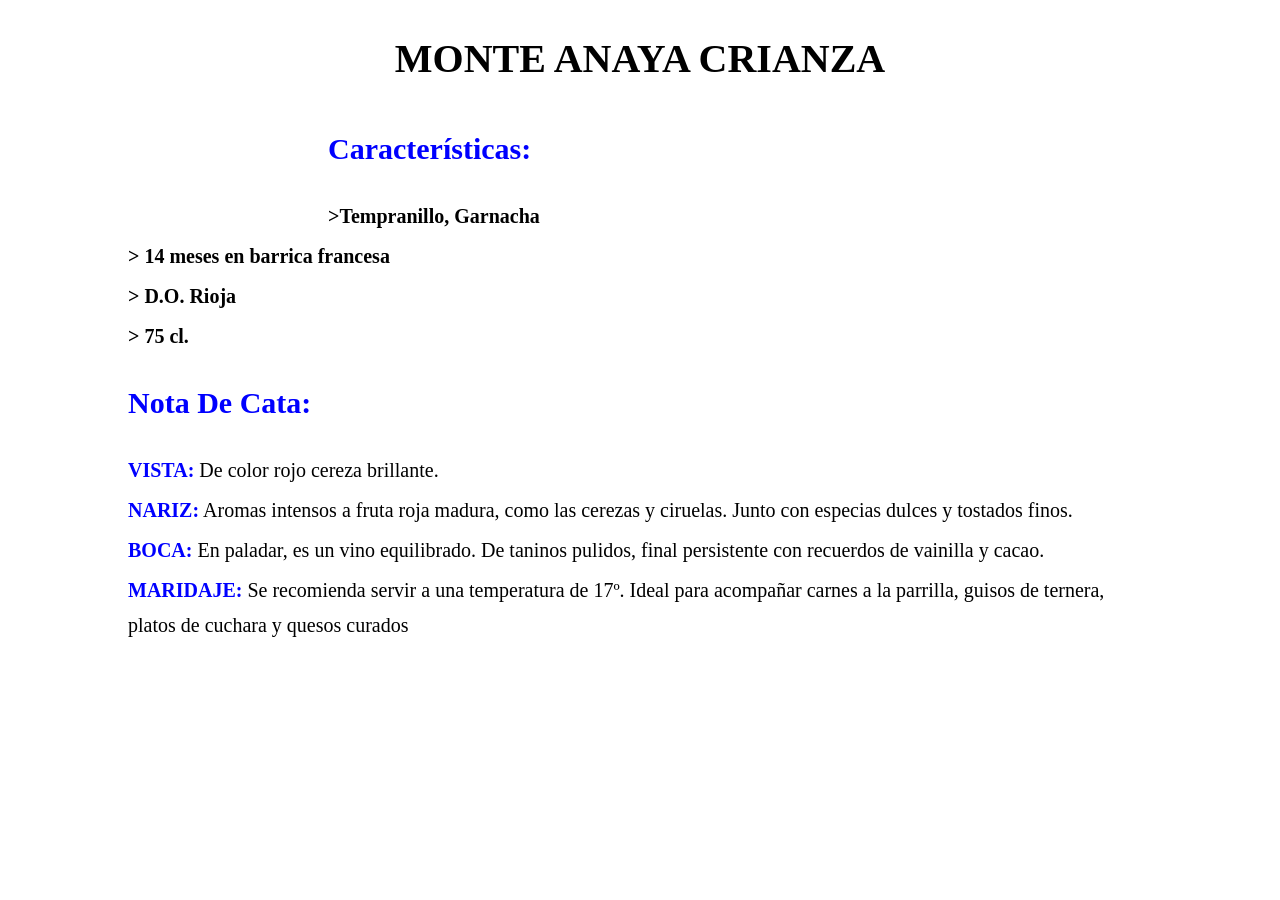
==== 1monte_anaya_crianza.html @ d9c6c551 "first commit" ====
﻿<!DOCTYPE html>
<html lang="es-es">

<html lang="en" xmlns="http://www.w3.org/1999/xhtml">
<head>
    <meta charset="utf-8" />
    <meta name="viewport" content="width=device-width, initial-scale=1.0">
    <title>MONTE ANAYA CRIANZA</title>

    <link rel="stylesheet" text="text/css" href="StyleSheet1.css">
</head>
<body>
<h1>MONTE ANAYA CRIANZA </h1>
<div class="contenedor-contenido"> 
     <div class="imagen">
     <video src= "monteAnayaCrianza.mp4" autoplay muted loop></video>
     </div>

     <div class="textos">
     <p class="titulo">Características:</p>
     <p class="caracteristicas">
     >Tempranillo, Garnacha <br> > 14 meses en barrica francesa <br> > D.O. Rioja <br> > 75 cl.
     </p>

     <p class="titulo">Nota De Cata:</p>
     <p class="descripcion">
     <span class="texto">VISTA:</span> De color rojo cereza brillante. 
     <br><span class="texto">NARIZ:</span> Aromas intensos a fruta roja madura, como las cerezas y ciruelas. 
     Junto con especias dulces y tostados finos.  
     <br><span class="texto">BOCA:</span> En paladar, es un vino equilibrado. 
     De taninos pulidos, final persistente con recuerdos de vainilla y cacao. 
     <br><span class="texto">MARIDAJE:</span>  Se recomienda servir a una temperatura de 17º. 
     Ideal para acompañar carnes a la parrilla, guisos de ternera, platos de cuchara y quesos curados 
     </p>
     </div>
   
</div>
</body>
</html>
---- StyleSheet1.css ----
﻿html{
	display: flex; justify-content: center; align-items: center;
}

body
{
	font-size:20px;
}
h1{
	text-align: center;
}
.contenedor-contenido{
	margin: 50px;
}
.titulo{
	font-weight: bold;
	font-size: 150%;
	color: blue;
}
.caracteristicas{
	font-weight: bold;
	line-height: 2;
}

.texto{
	font-weight: bold;
	color:blue;
	line-height: 2;
}

.descripcion{
	line-height: 1.5;
}

.imagen{
	float: left;
	margin-right: -100px;
}
video{
	height: 50%;
	width: 50%;
}


@media screen and (min-width: 1024px){
    .descripcion{
		max-width: 1024px;
	}
}

@media screen and (min-width:600px) and (max-width:1024px){
    html{
		font-size: 5rem;
		box-sizing: border-box; /* Incluye padding/borde en el ancho */
		margin: 0;
		padding: 0;
	}
	.descripcion{
		max-width: 600px;
	}
}

@media screen and (max-width:600px){
    html{
		font-size: 4rem;
	}
	.imagen{
		float: none;
		display: flex; justify-content: center; align-items: center;
		margin-right: 0;
	}
	video{
	height: 45%;
	width: 45%;
	}
}
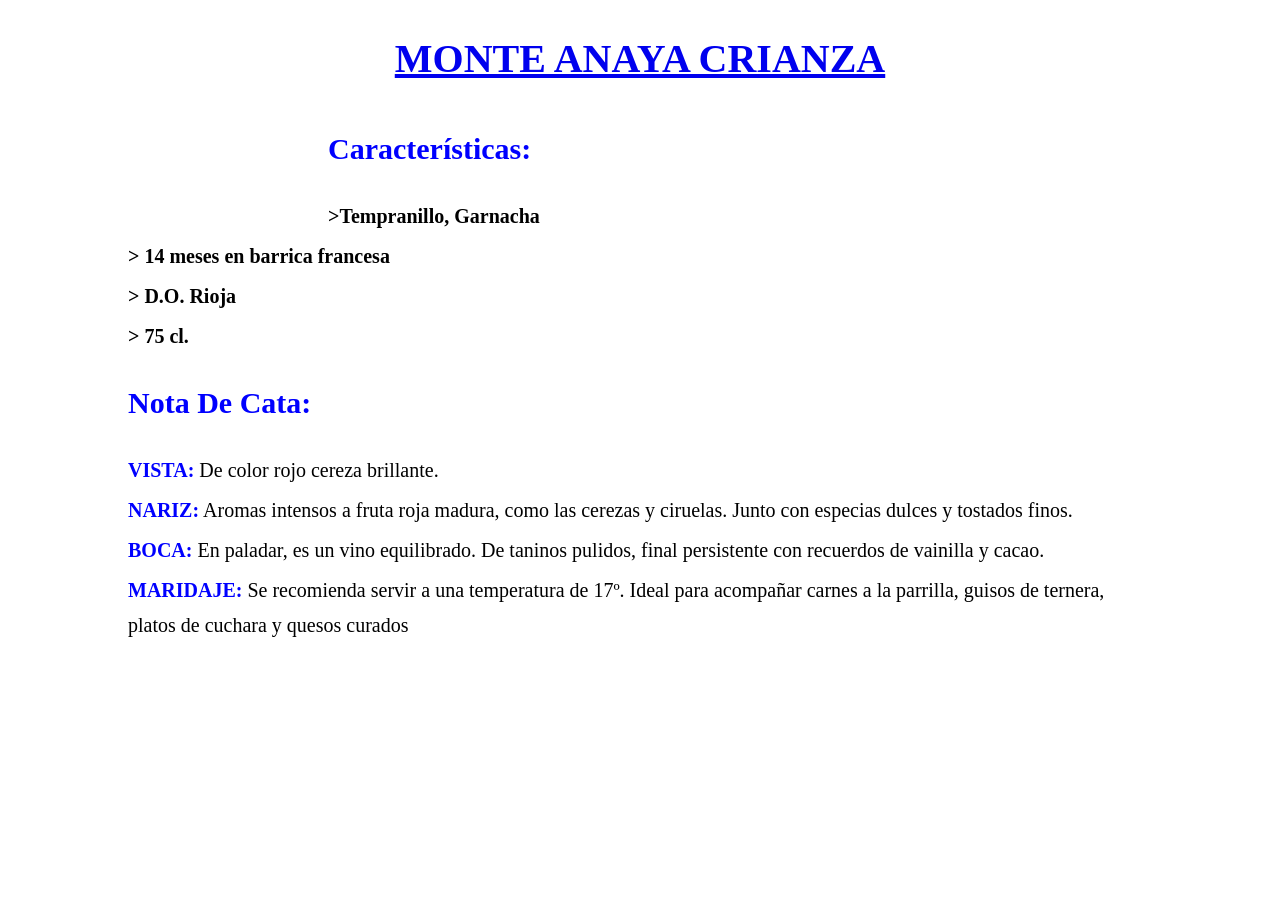
==== commit 63662aac: "Update 1monte_anaya_crianza.html" ====
--- a/1monte_anaya_crianza.html
+++ b/1monte_anaya_crianza.html
@@ -5,12 +5,13 @@
 <head>
     <meta charset="utf-8" />
     <meta name="viewport" content="width=device-width, initial-scale=1.0">
+    <link rel="icon" href="LOGO-BORPE.png" type="image/png">
     <title>MONTE ANAYA CRIANZA</title>
 
     <link rel="stylesheet" text="text/css" href="StyleSheet1.css">
 </head>
 <body>
-<h1>MONTE ANAYA CRIANZA </h1>
+<h1><a rel="tienda" href="https://www.borpe.es/tienda/es/rioja/3921-monte_anaya_autor_crianza-8437024595335.html" target="_blank">MONTE ANAYA CRIANZA </a> </h1>
 <div class="contenedor-contenido"> 
      <div class="imagen">
      <video src= "monteAnayaCrianza.mp4" autoplay muted loop></video>
@@ -36,4 +37,4 @@
    
 </div>
 </body>
-</html>+</html>
